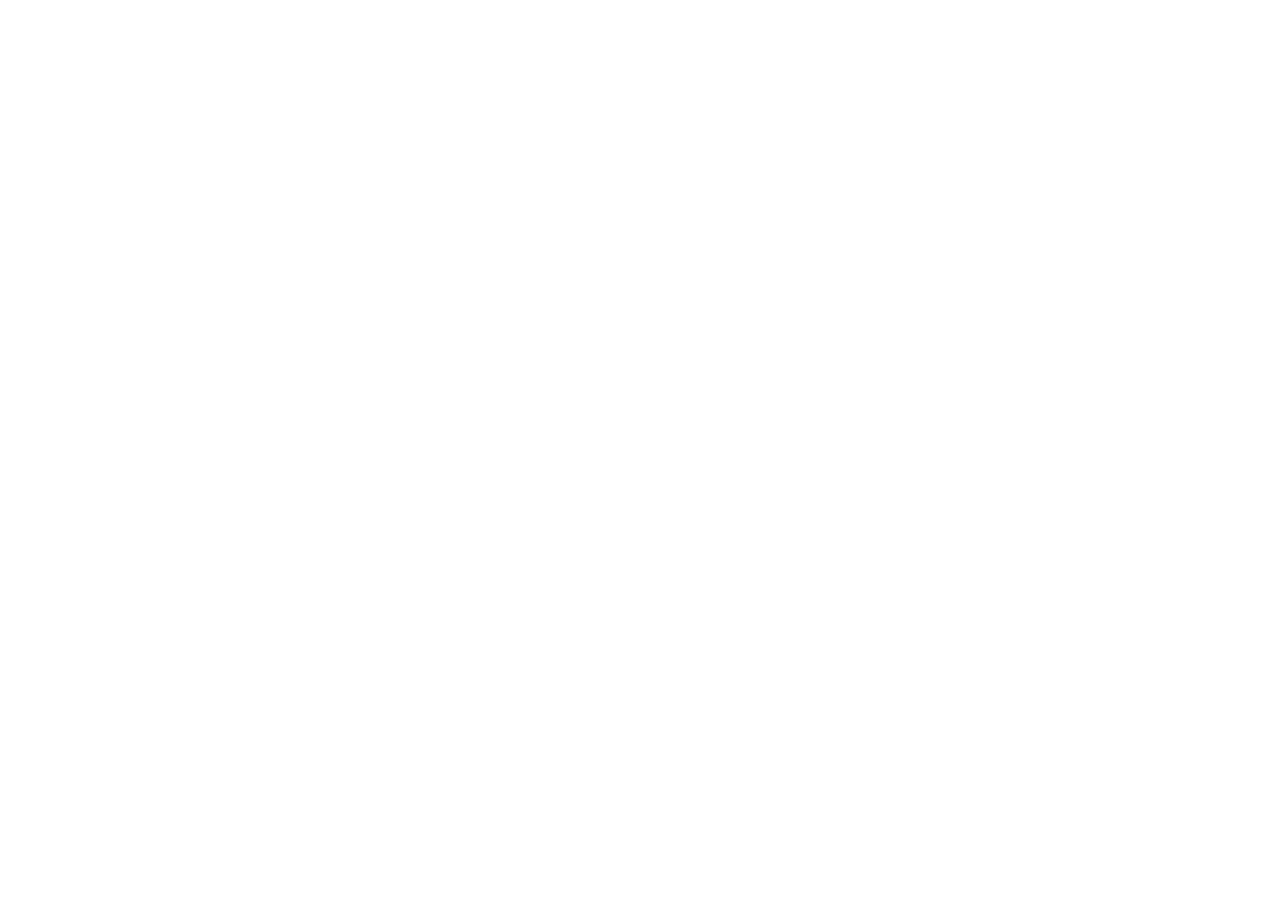
==== index.html @ 0b783b60 "Updates" ====
<!doctype html><html lang="en"><head><meta charset="utf-8"><meta http-equiv="x-ua-compatible" content="ie=edge"><meta name="viewport" content="width=device-width,initial-scale=1,shrink-to-fit=no"><meta name="theme-color" content="#000000"><link rel="manifest" href="/Elm-Set-Theory-Clock/manifest.json"><link rel="shortcut icon" href="/Elm-Set-Theory-Clock/favicon.ico"><title>Elm App</title><link href="/Elm-Set-Theory-Clock/static/css/main.3cac92df.chunk.css" rel="stylesheet"></head><body><noscript>You need to enable JavaScript to run this app.</noscript><div id="root"></div><script src="/Elm-Set-Theory-Clock/static/js/runtime~main.cd26e410.js"></script><script src="/Elm-Set-Theory-Clock/static/js/vendors~main.3ca81432.chunk.js"></script><script src="/Elm-Set-Theory-Clock/static/js/main.d1d78662.chunk.js"></script></body></html>
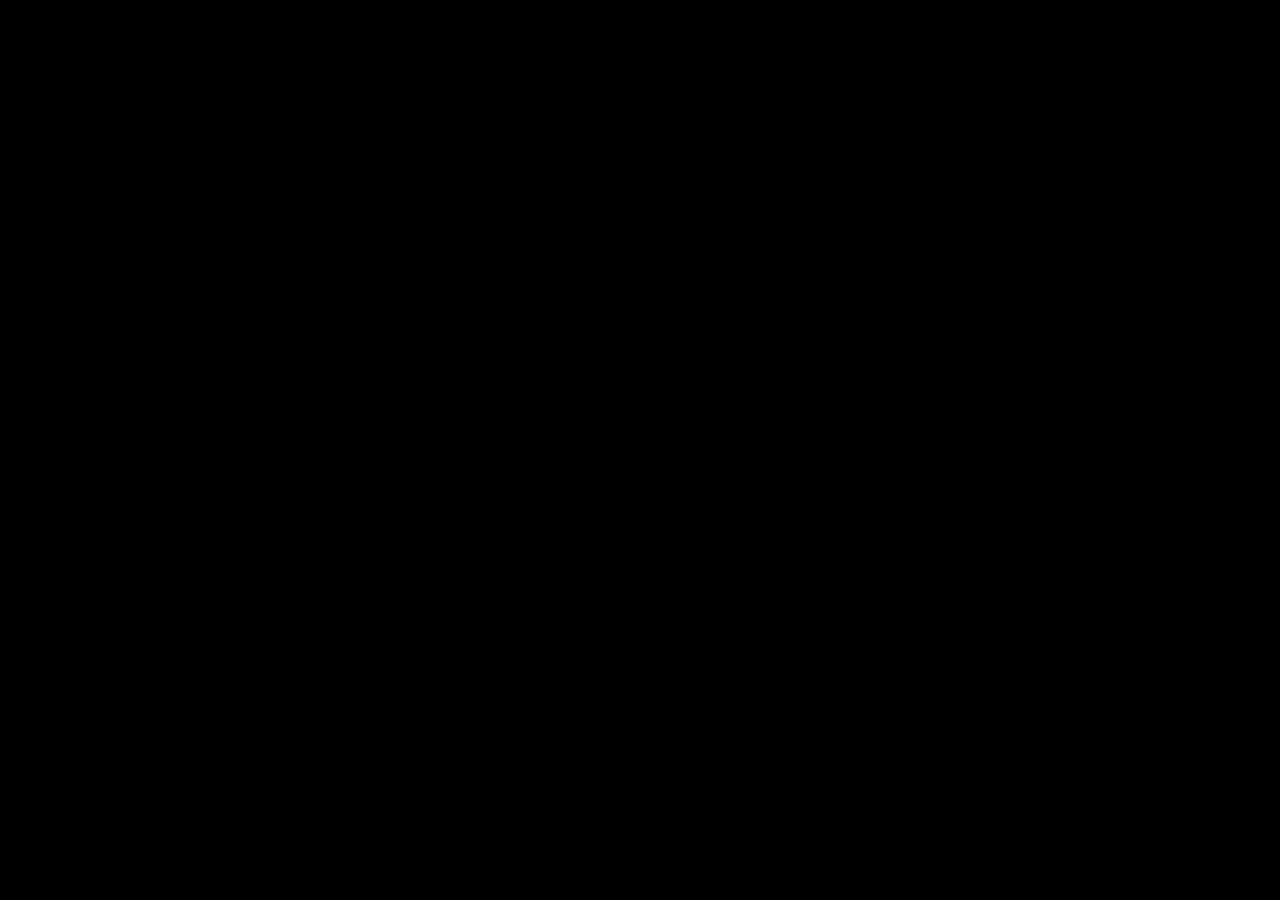
==== commit 1f7ba4df: "Updates" ====
--- a/index.html
+++ b/index.html
@@ -1 +1 @@
-<!doctype html><html lang="en"><head><meta charset="utf-8"><meta http-equiv="x-ua-compatible" content="ie=edge"><meta name="viewport" content="width=device-width,initial-scale=1,shrink-to-fit=no"><meta name="theme-color" content="#000000"><link rel="manifest" href="/Elm-Set-Theory-Clock/manifest.json"><link rel="shortcut icon" href="/Elm-Set-Theory-Clock/favicon.ico"><title>Elm App</title><link href="/Elm-Set-Theory-Clock/static/css/main.3cac92df.chunk.css" rel="stylesheet"></head><body><noscript>You need to enable JavaScript to run this app.</noscript><div id="root"></div><script src="/Elm-Set-Theory-Clock/static/js/runtime~main.cd26e410.js"></script><script src="/Elm-Set-Theory-Clock/static/js/vendors~main.3ca81432.chunk.js"></script><script src="/Elm-Set-Theory-Clock/static/js/main.d1d78662.chunk.js"></script></body></html>+<!doctype html><html lang="en"><head><meta charset="utf-8"><meta http-equiv="x-ua-compatible" content="ie=edge"><meta name="viewport" content="width=device-width,initial-scale=1,shrink-to-fit=no"><meta name="theme-color" content="#000000"><link rel="manifest" href="/Elm-Set-Theory-Clock/manifest.json"><link rel="shortcut icon" href="/Elm-Set-Theory-Clock/favicon.ico"><title>Set Theory Clock</title><link href="/Elm-Set-Theory-Clock/static/css/main.c24ba0bb.chunk.css" rel="stylesheet"></head><body bgcolor="black"><noscript>You need to enable JavaScript to run this app.</noscript><div id="root"></div><script src="/Elm-Set-Theory-Clock/static/js/runtime~main.cd26e410.js"></script><script src="/Elm-Set-Theory-Clock/static/js/vendors~main.3ca81432.chunk.js"></script><script src="/Elm-Set-Theory-Clock/static/js/main.74ef718b.chunk.js"></script></body></html>